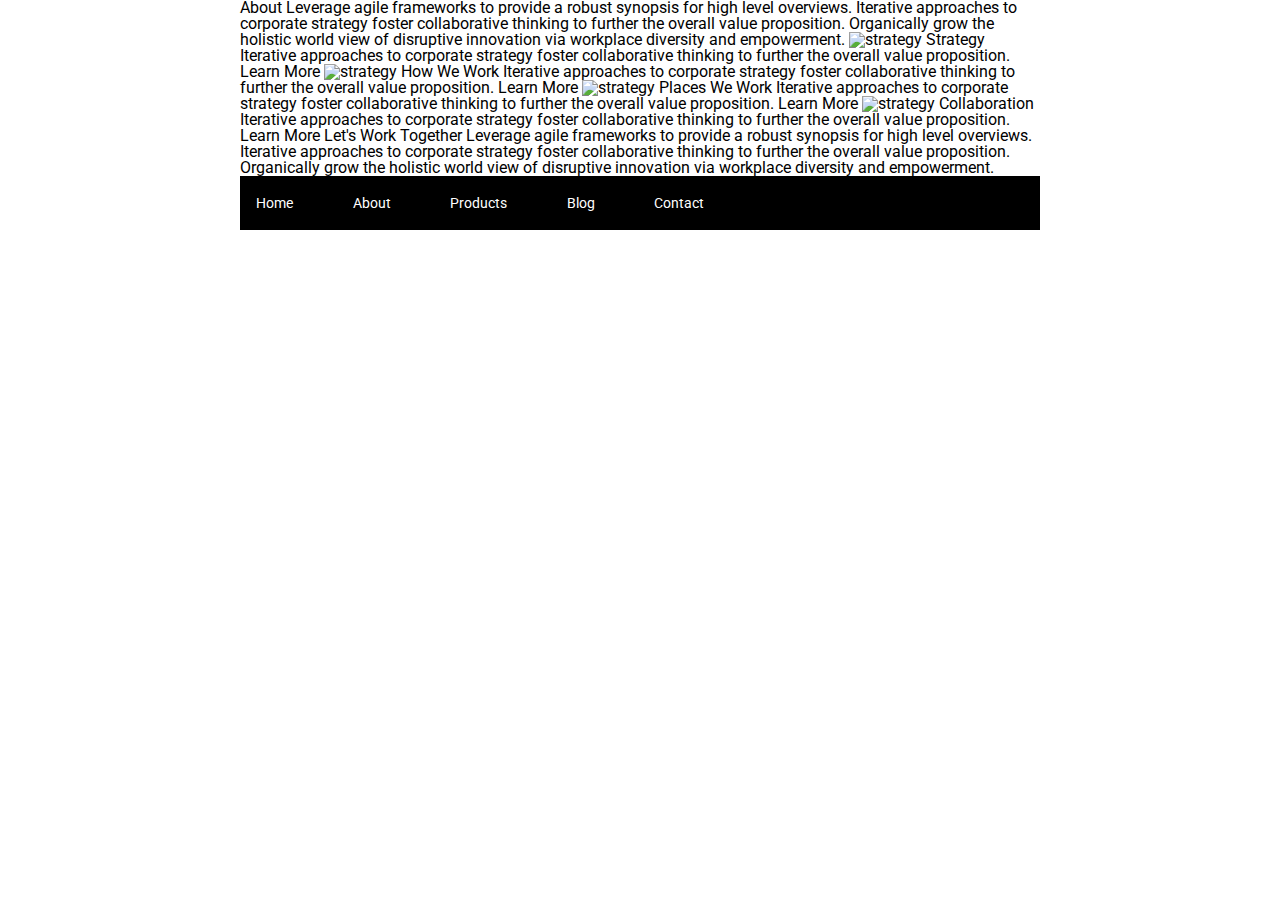
==== about.html @ a7d45649 "home page done" ====
<!doctype html>

<html lang="en">
<head>
  <meta charset="utf-8">

  <title>Sprint Challenge - About</title>

  <link href="https://fonts.googleapis.com/css?family=Roboto|Rubik" rel="stylesheet">
  <link rel="stylesheet" href="css/index.css">

</head>

<body>
    <div class="container about-page">
     
    About

    Leverage agile frameworks to provide a robust synopsis for high level overviews. Iterative approaches to corporate strategy foster collaborative thinking to further the overall value proposition. Organically grow the holistic world view of disruptive innovation via workplace diversity and empowerment.


    <img src="img/about-plan.png" alt="strategy">
    
    Strategy
    
    Iterative approaches to corporate strategy foster collaborative thinking to further the overall value proposition.

    Learn More



    <img src="img/about-working.png" alt="strategy">
    
    How We Work
    
    Iterative approaches to corporate strategy foster collaborative thinking to further the overall value proposition.

    Learn More



    <img src="img/about-office.png" alt="strategy">
    
    Places We Work

    Iterative approaches to corporate strategy foster collaborative thinking to further the overall value proposition.

    Learn More

    <img src="img/about-meeting.png" alt="strategy">
    
    Collaboration
    
    Iterative approaches to corporate strategy foster collaborative thinking to further the overall value proposition.

    Learn More

    Let's Work Together

    Leverage agile frameworks to provide a robust synopsis for high level overviews. Iterative approaches to corporate strategy foster collaborative thinking to further the overall value proposition. Organically grow the holistic world view of disruptive innovation via workplace diversity and empowerment.
        
      <footer>
        <nav>
          <a href="index.html">Home</a>
          <a href="about.html">About</a>
          <a href="#">Products</a>
          <a href="#">Blog</a>
          <a href="#">Contact</a>
        </nav>
      </footer>
    </div><!-- container -->        
</body>
</html>
---- css/index.css ----
/* http://meyerweb.com/eric/tools/css/reset/ 
   v2.0 | 20110126
   License: none (public domain)
*/

html, body, div, span, applet, object, iframe,
h1, h2, h3, h4, h5, h6, p, blockquote, pre,
a, abbr, acronym, address, big, cite, code,
del, dfn, em, img, ins, kbd, q, s, samp,
small, strike, strong, sub, sup, tt, var,
b, u, i, center,
dl, dt, dd, ol, ul, li,
fieldset, form, label, legend,
table, caption, tbody, tfoot, thead, tr, th, td,
article, aside, canvas, details, embed, 
figure, figcaption, footer, header, hgroup, 
menu, nav, output, ruby, section, summary,
time, mark, audio, video {
	margin: 0;
	padding: 0;
	border: 0;
	font-size: 100%;
	font: inherit;
	vertical-align: baseline;
}
/* HTML5 display-role reset for older browsers */
article, aside, details, figcaption, figure, 
footer, header, hgroup, menu, nav, section {
	display: block;
}
body {
	line-height: 1;
}
ol, ul {
	list-style: none;
}
blockquote, q {
	quotes: none;
}
blockquote:before, blockquote:after,
q:before, q:after {
	content: '';
	content: none;
}
table {
	border-collapse: collapse;
	border-spacing: 0;
}

* {
    box-sizing: border-box;
}

html, body {
    font-family: 'Roboto', sans-serif;
    display: flex;
    flex-direction: column;
    width: 800px;
    margin: 0 auto;
}

h1, h2, h3, h4, h5 {
    font-size: 18px;
    margin-bottom: 15px;
    font-family: 'Rubik', sans-serif;
}

p {
    line-height: 1.4;
}

header {
    margin: 20px 0;
}

header nav {
    display: flex;
    justify-content: space-between;
    align-items: center;
    text-decoration: none;
}

header nav a {
    text-decoration: none;

}

.container {
    width: 800px;
    margin: 0 auto;
}

.top-content {
    display: flex;
    flex-wrap: wrap;
    justify-content: space-evenly;
    align-content: space-around;
    margin-bottom: 20px;
    border-bottom: 1px dashed black;
    height: 350px;
}

.top-content .text-container {
    width: 48%;
    padding: 0 1%;
    padding-bottom: 20px;  
}

.middle-content {
    margin-bottom: 20px;
    border-bottom: 1px dashed black;
}

.middle-content h2 {
    padding: 0 2%;
    margin-bottom: 0;
}

.middle-content .boxes {
    display: flex;
    flex-wrap: wrap;
    justify-content: space-evenly;
}

.middle-content .boxes .box {
    width: 12.5%;
    height: 100px;
    background: black;
    margin: 20px 2.5%;
    color: white;
    display: flex;
    align-items: center;
    justify-content: center;
}

.bottom-content {
    display: flex;
    margin: 0 2% 20px;
    justify-content: space-around;
}

.bottom-content .text-container {
    padding-right: 4%;
}

.bottom-content .text-container:last-child {
    padding-right: 0;
}

footer {
    width: 100%;
    background: black;
}

footer nav {
    width: 60%;
    display: flex;
    justify-content: space-between;
    align-items: center;
    padding: 20px 2%;
    font-size: 14px;
}

footer nav a {
    color: white;
    text-decoration: none;
}
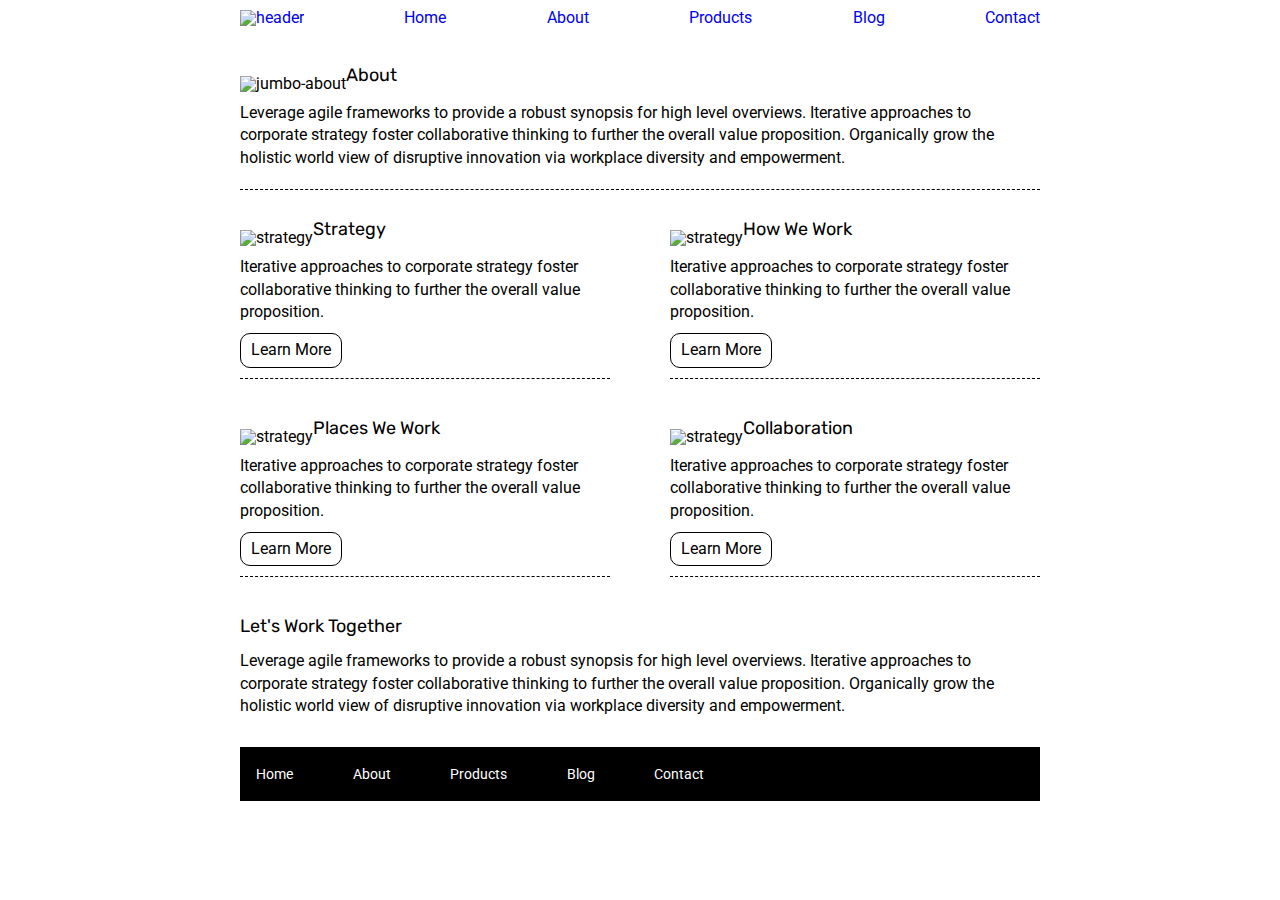
==== commit 1d55e1b2: "Finished sprint challenge" ====
--- a/about.html
+++ b/about.html
@@ -12,52 +12,82 @@
 </head>
 
 <body>
-    <div class="container about-page">
-     
-    About
+    <header>
+        <nav>
+            <a href="index.html"><img class="header-img" src="img/lambda-black.png" alt="header"></a>
+            <a href="index.html">Home</a>
+            <a href="about.html">About</a>
+            <a href="#">Products</a>
+            <a href="#">Blog</a>
+            <a href="#">Contact</a>
+        </nav>
+    </header>
+    <div class="container">
 
-    Leverage agile frameworks to provide a robust synopsis for high level overviews. Iterative approaches to corporate strategy foster collaborative thinking to further the overall value proposition. Organically grow the holistic world view of disruptive innovation via workplace diversity and empowerment.
+      <section class="top-about">
+          <img src="img/jumbo-about.png" alt="jumbo-about">
+          <h5>About</h5>
+      
+          <p>Leverage agile frameworks to provide a robust synopsis for high level overviews. Iterative approaches to corporate strategy foster collaborative thinking to further the overall value proposition. Organically grow the holistic world view of disruptive innovation via workplace diversity and empowerment.</p>
+      
+      </section>
 
+      <section class="content-about">
+        <div class="content-about-box">
+            <img src="img/about-plan.png" alt="strategy">
+    
+            <h5>Strategy</h5>
+            
+            <p>Iterative approaches to corporate strategy foster collaborative thinking to further the overall value proposition.</p>
+        
+            <p class="learn-more">Learn More</p>
 
-    <img src="img/about-plan.png" alt="strategy">
+        </div>
+
+        <div class="content-about-box">
+            <img src="img/about-working.png" alt="strategy">
+          
+            <h5>How We Work</h5>
+            
+            <p>Iterative approaches to corporate strategy foster collaborative thinking to further the overall value proposition.</p>
+        
+            <p class="learn-more">Learn More</p>
+
+        </div>
+        
+      </section>
+      <section class="content-about">
+        <div class="content-about-box">
+            <img src="img/about-office.png" alt="strategy">
     
-    Strategy
+            <h5>Places We Work</h5>
+        
+            <p>Iterative approaches to corporate strategy foster collaborative thinking to further the overall value proposition.</p>
+        
+            <p class="learn-more">Learn More</p>
+        </div>
+        <div class="content-about-box">
+            <img src="img/about-meeting.png" alt="strategy">
     
-    Iterative approaches to corporate strategy foster collaborative thinking to further the overall value proposition.
+            <h5>Collaboration</h5>
+            
+            <p>Iterative approaches to corporate strategy foster collaborative thinking to further the overall value proposition.</p>
+        
+            <p class="learn-more">Learn More</p>
+        </div>
+      </section>
+      <section class="bottom-content-about">
+          <h5>
+              Let's Work Together
+          </h5>
 
-    Learn More
+          <p>
+              Leverage agile frameworks to provide a robust synopsis for high level overviews. Iterative approaches to corporate strategy foster collaborative thinking to further the overall value proposition. Organically grow the holistic world view of disruptive innovation via workplace diversity and empowerment.
+          </p>
 
+      </section>
 
-
-    <img src="img/about-working.png" alt="strategy">
     
-    How We Work
-    
-    Iterative approaches to corporate strategy foster collaborative thinking to further the overall value proposition.
-
-    Learn More
-
-
-
-    <img src="img/about-office.png" alt="strategy">
-    
-    Places We Work
-
-    Iterative approaches to corporate strategy foster collaborative thinking to further the overall value proposition.
-
-    Learn More
-
-    <img src="img/about-meeting.png" alt="strategy">
-    
-    Collaboration
-    
-    Iterative approaches to corporate strategy foster collaborative thinking to further the overall value proposition.
-
-    Learn More
-
-    Let's Work Together
-
-    Leverage agile frameworks to provide a robust synopsis for high level overviews. Iterative approaches to corporate strategy foster collaborative thinking to further the overall value proposition. Organically grow the holistic world view of disruptive innovation via workplace diversity and empowerment.
         
       <footer>
         <nav>
--- a/css/index.css
+++ b/css/index.css
@@ -69,15 +69,10 @@
     line-height: 1.4;
 }
 
-header {
-    margin: 20px 0;
-}
-
 header nav {
     display: flex;
     justify-content: space-between;
     align-items: center;
-    text-decoration: none;
 }
 
 header nav a {
@@ -90,6 +85,14 @@
     margin: 0 auto;
 }
 
+.top-about {
+    display: flex;
+    flex-wrap: wrap;
+    border-bottom: 1px dashed black;
+    margin: 30px auto;
+    padding-bottom: 20px;
+}
+
 .top-content {
     display: flex;
     flex-wrap: wrap;
@@ -98,6 +101,33 @@
     margin-bottom: 20px;
     border-bottom: 1px dashed black;
     height: 350px;
+}
+
+.content-about {
+    display: flex;
+    justify-content: space-between;
+    padding-bottom: 10px;
+    margin: 30px auto;
+
+}
+
+.content-about-box {
+    display: flex;
+    flex-wrap: wrap;
+    width: 370px;
+    border-bottom: 1px dashed black;
+
+
+}
+
+img {
+    margin: 10px 0;
+}
+
+.bottom-content-about {
+    margin: 20px auto;
+    padding-bottom: 10px;
+
 }
 
 .top-content .text-container {
@@ -132,6 +162,45 @@
     align-items: center;
     justify-content: center;
 }
+.middle-content .boxes #box-1 {
+    background: teal;
+}
+
+.middle-content .boxes #box-2 {
+    background: gold;
+}
+
+.middle-content .boxes #box-3 {
+    background: cadetblue;
+}
+
+.middle-content .boxes #box-4 {
+    background: coral;
+}
+
+.middle-content .boxes #box-5 {
+    background: crimson;
+}
+
+.middle-content .boxes #box-6 {
+    background: forestgreen;
+}
+
+.middle-content .boxes #box-7 {
+    background: darkorchid;
+}
+
+.middle-content .boxes #box-8 {
+    background: hotpink;
+}
+
+.middle-content .boxes #box-9 {
+    background: indigo;
+}
+
+.middle-content .boxes #box-10 {
+    background: dodgerblue;
+}
 
 .bottom-content {
     display: flex;
@@ -145,11 +214,19 @@
 
 .bottom-content .text-container:last-child {
     padding-right: 0;
+}
+
+.learn-more {
+    border: 1px solid black;
+    border-radius: 10px;
+    padding: 5px 10px;
+    margin: 10px 0;
 }
 
 footer {
     width: 100%;
     background: black;
+    margin-top: 20px;
 }
 
 footer nav {
